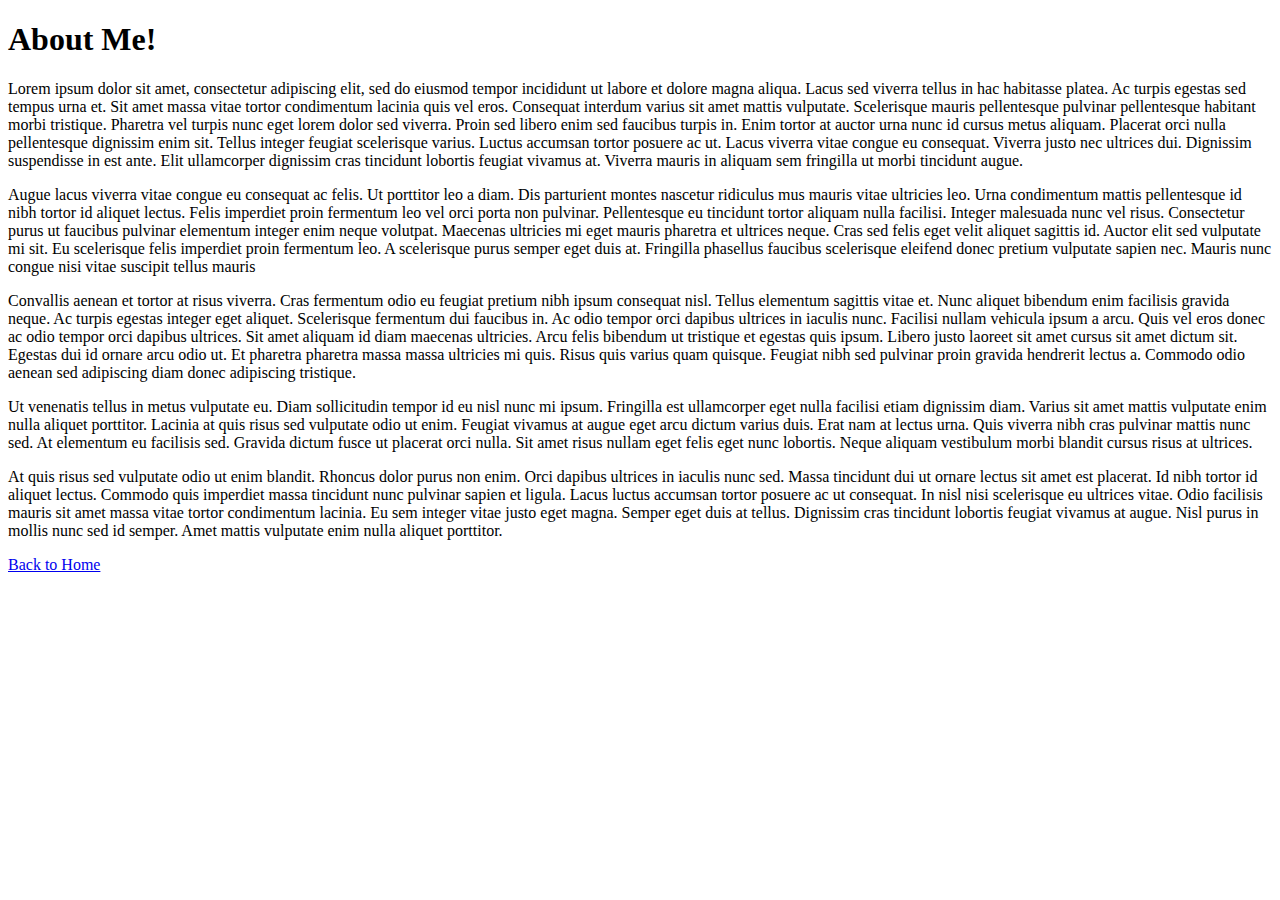
==== about.html @ be385a60 "12/16/19 changes" ====
<!DOCTYPE html>
<html lang="en">
<head>
    <meta charset="UTF-8">
    <title>About Me</title>
</head>
<body>
    <h1>About Me!</h1>
    <p>Lorem ipsum dolor sit amet, consectetur adipiscing elit, sed do eiusmod tempor incididunt ut labore et dolore magna aliqua. Lacus sed viverra tellus in hac habitasse platea. Ac turpis egestas sed tempus urna et. Sit amet massa vitae tortor condimentum lacinia quis vel eros. Consequat interdum varius sit amet mattis vulputate. Scelerisque mauris pellentesque pulvinar pellentesque habitant morbi tristique. Pharetra vel turpis nunc eget lorem dolor sed viverra. Proin sed libero enim sed faucibus turpis in. Enim tortor at auctor urna nunc id cursus metus aliquam. Placerat orci nulla pellentesque dignissim enim sit. Tellus integer feugiat scelerisque varius. Luctus accumsan tortor posuere ac ut. Lacus viverra vitae congue eu consequat. Viverra justo nec ultrices dui. Dignissim suspendisse in est ante. Elit ullamcorper dignissim cras tincidunt lobortis feugiat vivamus at. Viverra mauris in aliquam sem fringilla ut morbi tincidunt augue.</p>
    <p>Augue lacus viverra vitae congue eu consequat ac felis. Ut porttitor leo a diam. Dis parturient montes nascetur ridiculus mus mauris vitae ultricies leo. Urna condimentum mattis pellentesque id nibh tortor id aliquet lectus. Felis imperdiet proin fermentum leo vel orci porta non pulvinar. Pellentesque eu tincidunt tortor aliquam nulla facilisi. Integer malesuada nunc vel risus. Consectetur purus ut faucibus pulvinar elementum integer enim neque volutpat. Maecenas ultricies mi eget mauris pharetra et ultrices neque. Cras sed felis eget velit aliquet sagittis id. Auctor elit sed vulputate mi sit. Eu scelerisque felis imperdiet proin fermentum leo. A scelerisque purus semper eget duis at. Fringilla phasellus faucibus scelerisque eleifend donec pretium vulputate sapien nec. Mauris nunc congue nisi vitae suscipit tellus mauris</p>
    <p>Convallis aenean et tortor at risus viverra. Cras fermentum odio eu feugiat pretium nibh ipsum consequat nisl. Tellus elementum sagittis vitae et. Nunc aliquet bibendum enim facilisis gravida neque. Ac turpis egestas integer eget aliquet. Scelerisque fermentum dui faucibus in. Ac odio tempor orci dapibus ultrices in iaculis nunc. Facilisi nullam vehicula ipsum a arcu. Quis vel eros donec ac odio tempor orci dapibus ultrices. Sit amet aliquam id diam maecenas ultricies. Arcu felis bibendum ut tristique et egestas quis ipsum. Libero justo laoreet sit amet cursus sit amet dictum sit. Egestas dui id ornare arcu odio ut. Et pharetra pharetra massa massa ultricies mi quis. Risus quis varius quam quisque. Feugiat nibh sed pulvinar proin gravida hendrerit lectus a. Commodo odio aenean sed adipiscing diam donec adipiscing tristique.</p>
    <p>Ut venenatis tellus in metus vulputate eu. Diam sollicitudin tempor id eu nisl nunc mi ipsum. Fringilla est ullamcorper eget nulla facilisi etiam dignissim diam. Varius sit amet mattis vulputate enim nulla aliquet porttitor. Lacinia at quis risus sed vulputate odio ut enim. Feugiat vivamus at augue eget arcu dictum varius duis. Erat nam at lectus urna. Quis viverra nibh cras pulvinar mattis nunc sed. At elementum eu facilisis sed. Gravida dictum fusce ut placerat orci nulla. Sit amet risus nullam eget felis eget nunc lobortis. Neque aliquam vestibulum morbi blandit cursus risus at ultrices.</p>
    <p>At quis risus sed vulputate odio ut enim blandit. Rhoncus dolor purus non enim. Orci dapibus ultrices in iaculis nunc sed. Massa tincidunt dui ut ornare lectus sit amet est placerat. Id nibh tortor id aliquet lectus. Commodo quis imperdiet massa tincidunt nunc pulvinar sapien et ligula. Lacus luctus accumsan tortor posuere ac ut consequat. In nisl nisi scelerisque eu ultrices vitae. Odio facilisis mauris sit amet massa vitae tortor condimentum lacinia. Eu sem integer vitae justo eget magna. Semper eget duis at tellus. Dignissim cras tincidunt lobortis feugiat vivamus at augue. Nisl purus in mollis nunc sed id semper. Amet mattis vulputate enim nulla aliquet porttitor.</p>
    <a href="Index.html">Back to Home</a>
</body>
</html>
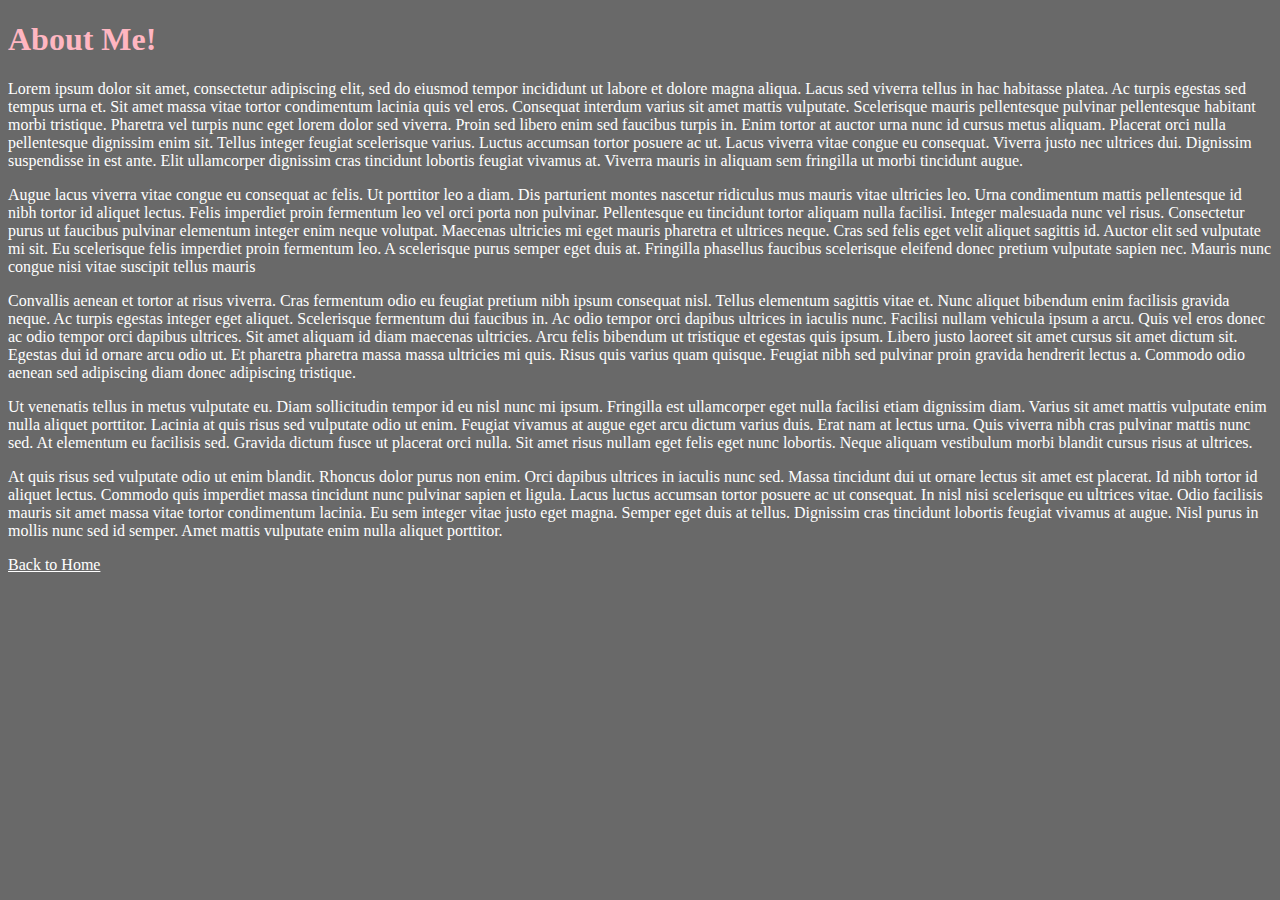
==== commit 6003376e: "12/18/19 Changes" ====
--- a/about.html
+++ b/about.html
@@ -3,6 +3,11 @@
 <head>
     <meta charset="UTF-8">
     <title>About Me</title>
+    <style>
+        body {background-color: dimgrey}
+        h1, h2, h3 {color: lightpink}
+        p, ul, a {color: white}
+    </style>
 </head>
 <body>
     <h1>About Me!</h1>
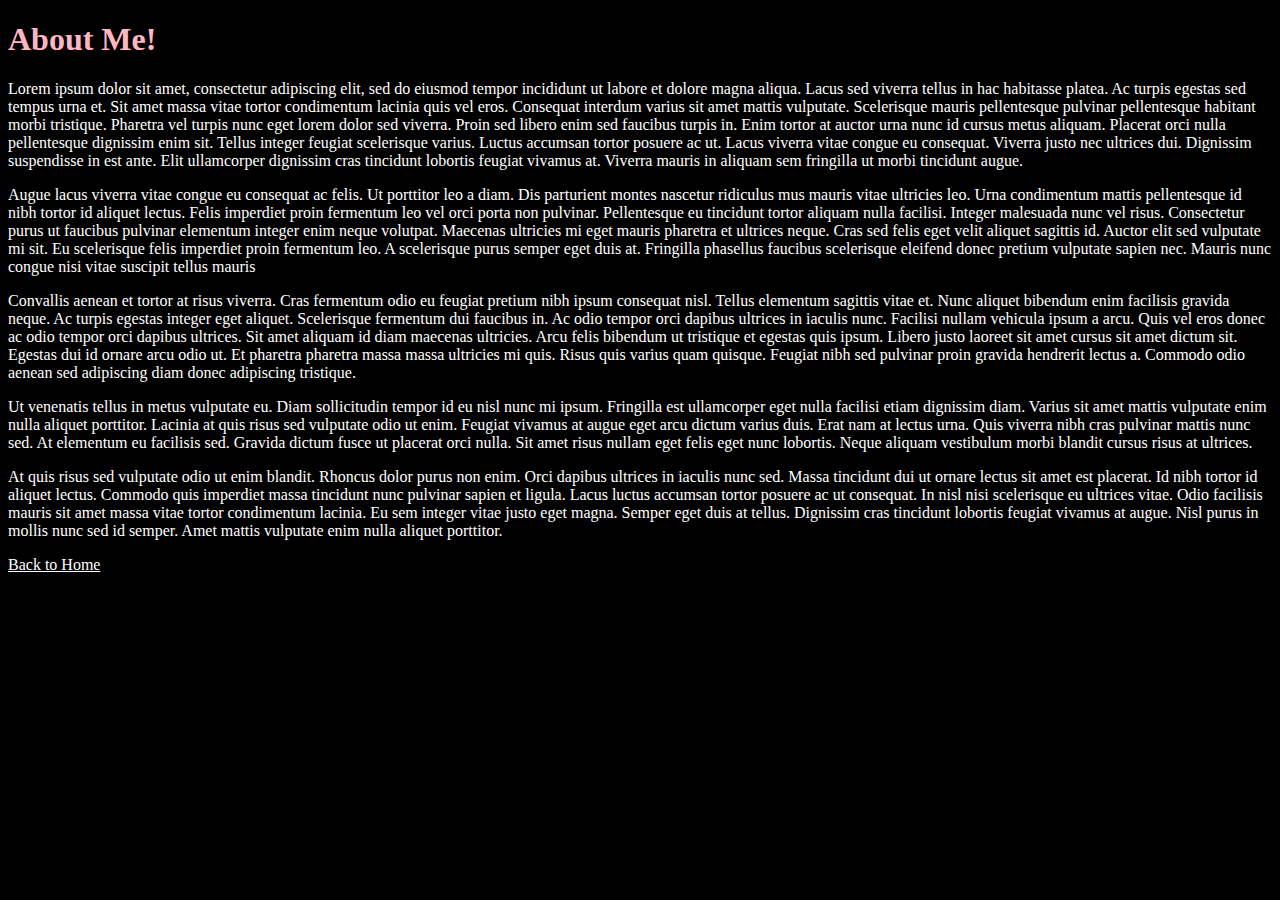
==== commit c25e0019: "12/20/19 changes" ====
--- a/about.html
+++ b/about.html
@@ -4,7 +4,7 @@
     <meta charset="UTF-8">
     <title>About Me</title>
     <style>
-        body {background-color: dimgrey}
+        body {background-color: black}
         h1, h2, h3 {color: lightpink}
         p, ul, a {color: white}
     </style>
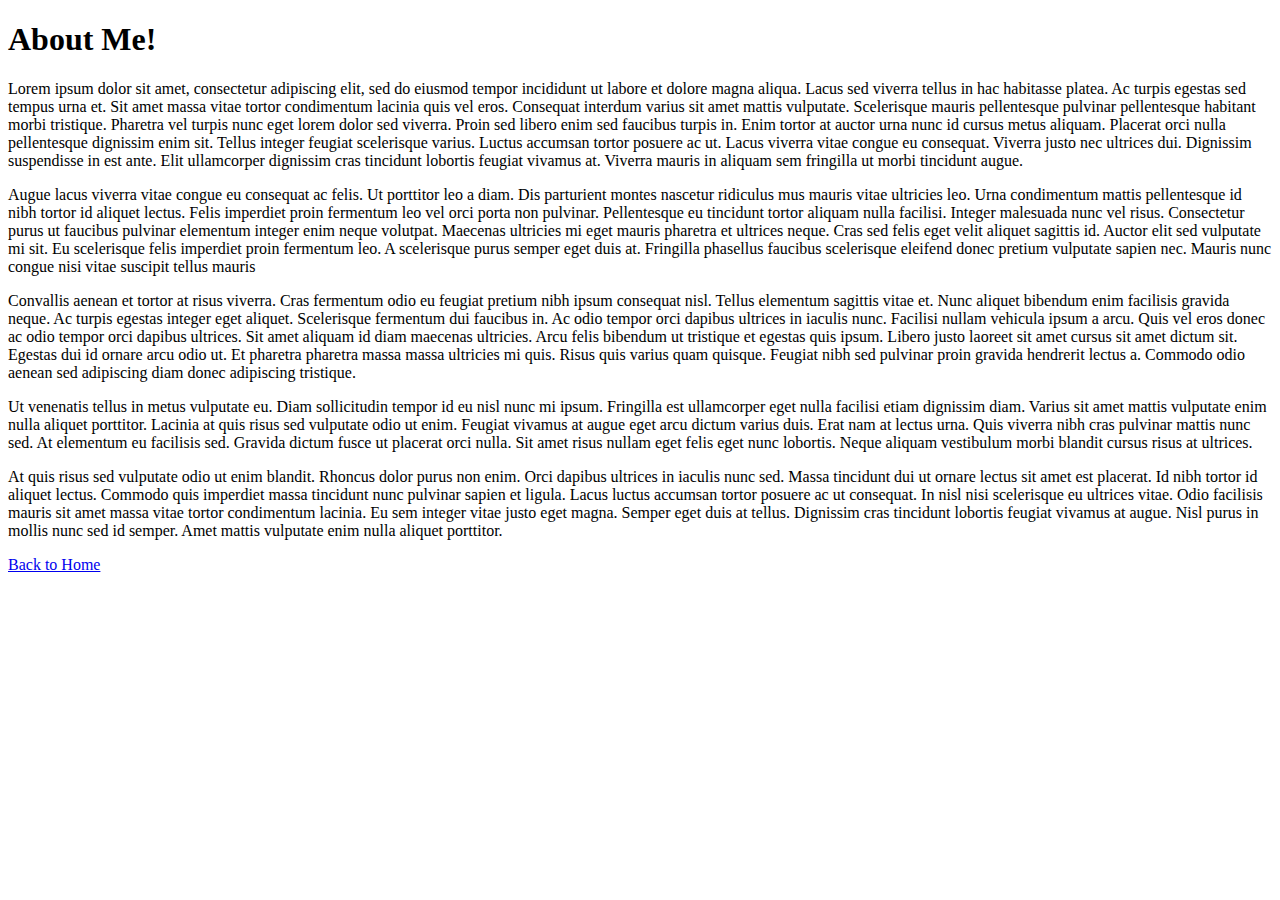
==== commit 213ed8fe: "1/23/2020 Edits" ====
--- a/about.html
+++ b/about.html
@@ -3,11 +3,7 @@
 <head>
     <meta charset="UTF-8">
     <title>About Me</title>
-    <style>
-        body {background-color: black}
-        h1, h2, h3 {color: lightpink}
-        p, ul, a {color: white}
-    </style>
+    <title>About Me</title>
 </head>
 <body>
     <h1>About Me!</h1>
